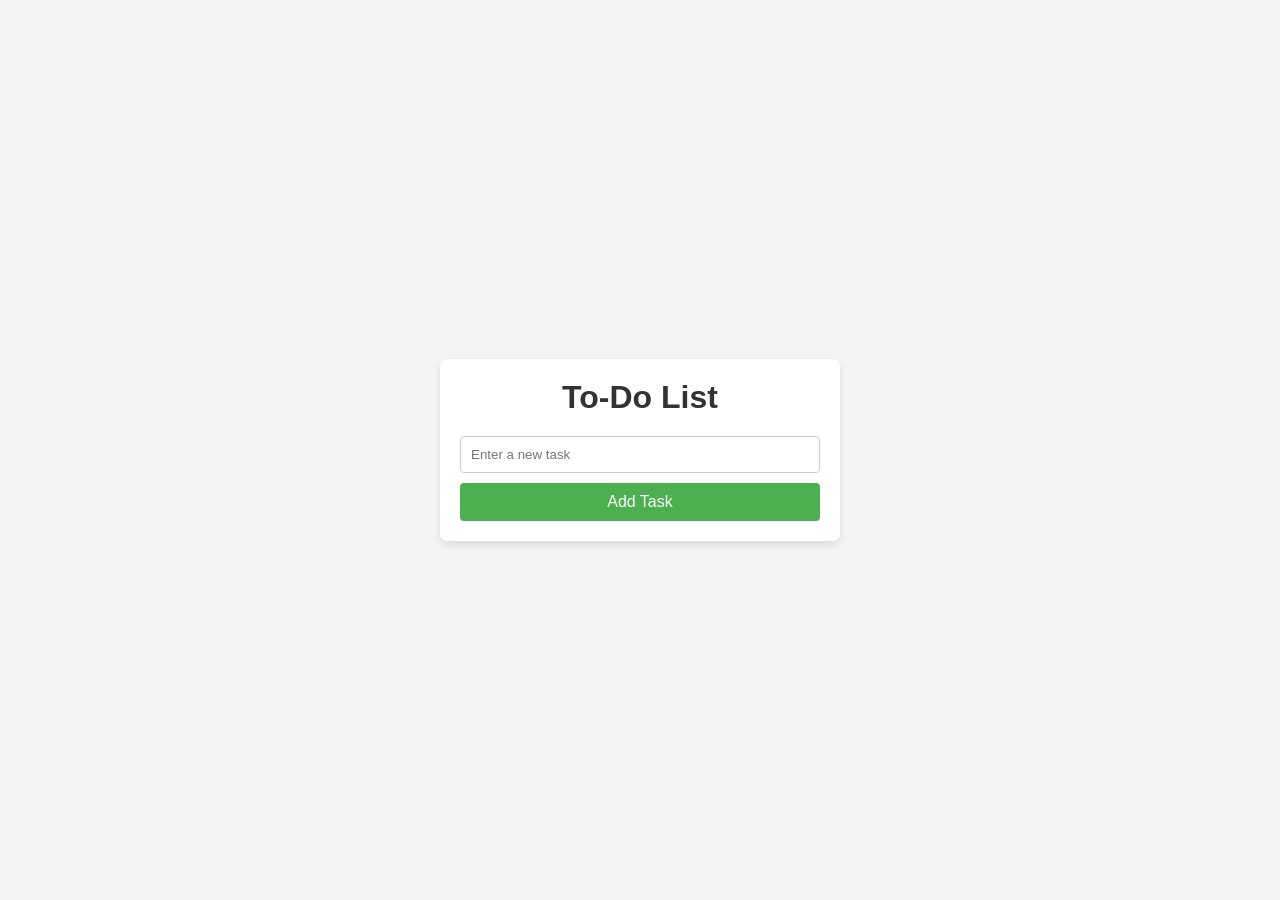
==== index.html @ 5ce17cbd "Add files via upload" ====
<!DOCTYPE html>
<html lang="en">
<head>
    <meta charset="UTF-8">
    <meta name="viewport" content="width=device-width, initial-scale=1.0">
    <title>To-Do List</title>
    <link rel="stylesheet" href="style2.css">
</head>
<body>
    <div class="container">
        <h1>To-Do List</h1>
        <input type="text" id="task-input" placeholder="Enter a new task" />
        <button id="add-task-btn">Add Task</button>
        <ul id="task-list"></ul>
    </div>

    <script src="project.js"></script>
</body>
</html>
---- style2.css ----
* {
    margin: 0;
    padding: 0;
    box-sizing: border-box;
}

body {
    font-family: Arial, sans-serif;
    background-color: #f4f4f4;
    display: flex;
    justify-content: center;
    align-items: center;
    height: 100vh;
}

.container {
    background-color: #fff;
    padding: 20px;
    border-radius: 8px;
    box-shadow: 0 4px 8px rgba(0, 0, 0, 0.1);
    width: 100%;
    max-width: 400px;
}

h1 {
    text-align: center;
    margin-bottom: 20px;
    color: #333;
}

#task-input {
    width: 100%;
    padding: 10px;
    margin-bottom: 10px;
    border: 1px solid #ccc;
    border-radius: 4px;
}

#add-task-btn {
    width: 100%;
    padding: 10px;
    background-color: #4CAF50;
    color: white;
    border: none;
    border-radius: 4px;
    cursor: pointer;
    font-size: 16px;
}

#add-task-btn:hover {
    background-color: #45a049;
}

ul {
    list-style: none;
    padding: 0;
}

li {
    display: flex;
    justify-content: space-between;
    align-items: center;
    background-color: #f9f9f9;
    margin: 5px 0;
    padding: 10px;
    border-radius: 4px;
}

li.completed {
    text-decoration: line-through;
    background-color: #d3ffd3;
}

button.delete-btn {
    background-color: #ff4d4d;
    border: none;
    color: white;
    cursor: pointer;
    border-radius: 4px;
    padding: 5px;
}

button.delete-btn:hover {
    background-color: #ff3333;
}
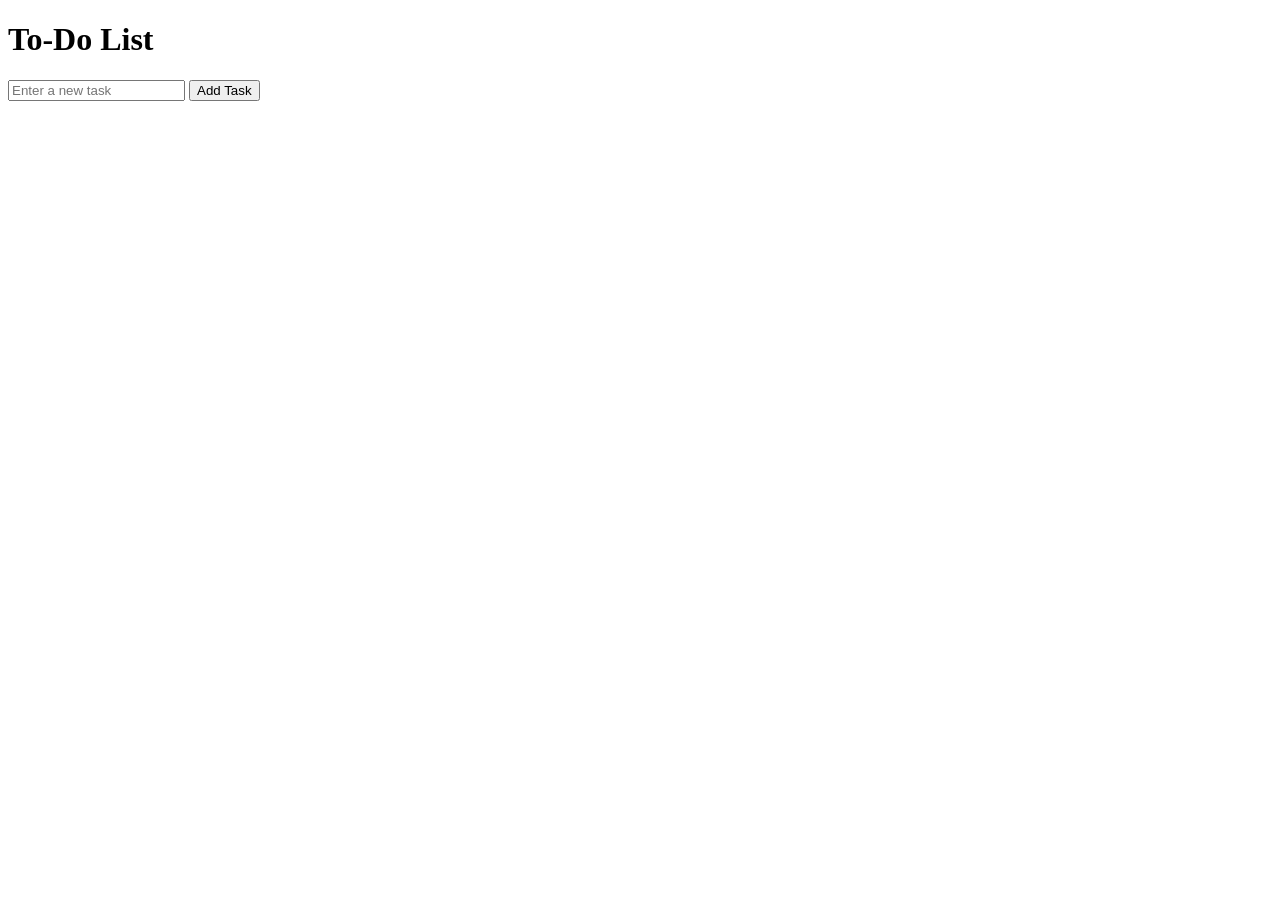
==== commit 4eec8002: "index.html" ====
--- a/index.html
+++ b/index.html
@@ -4,7 +4,7 @@
     <meta charset="UTF-8">
     <meta name="viewport" content="width=device-width, initial-scale=1.0">
     <title>To-Do List</title>
-    <link rel="stylesheet" href="style2.css">
+    <link rel="stylesheet" href="style.css">
 </head>
 <body>
     <div class="container">
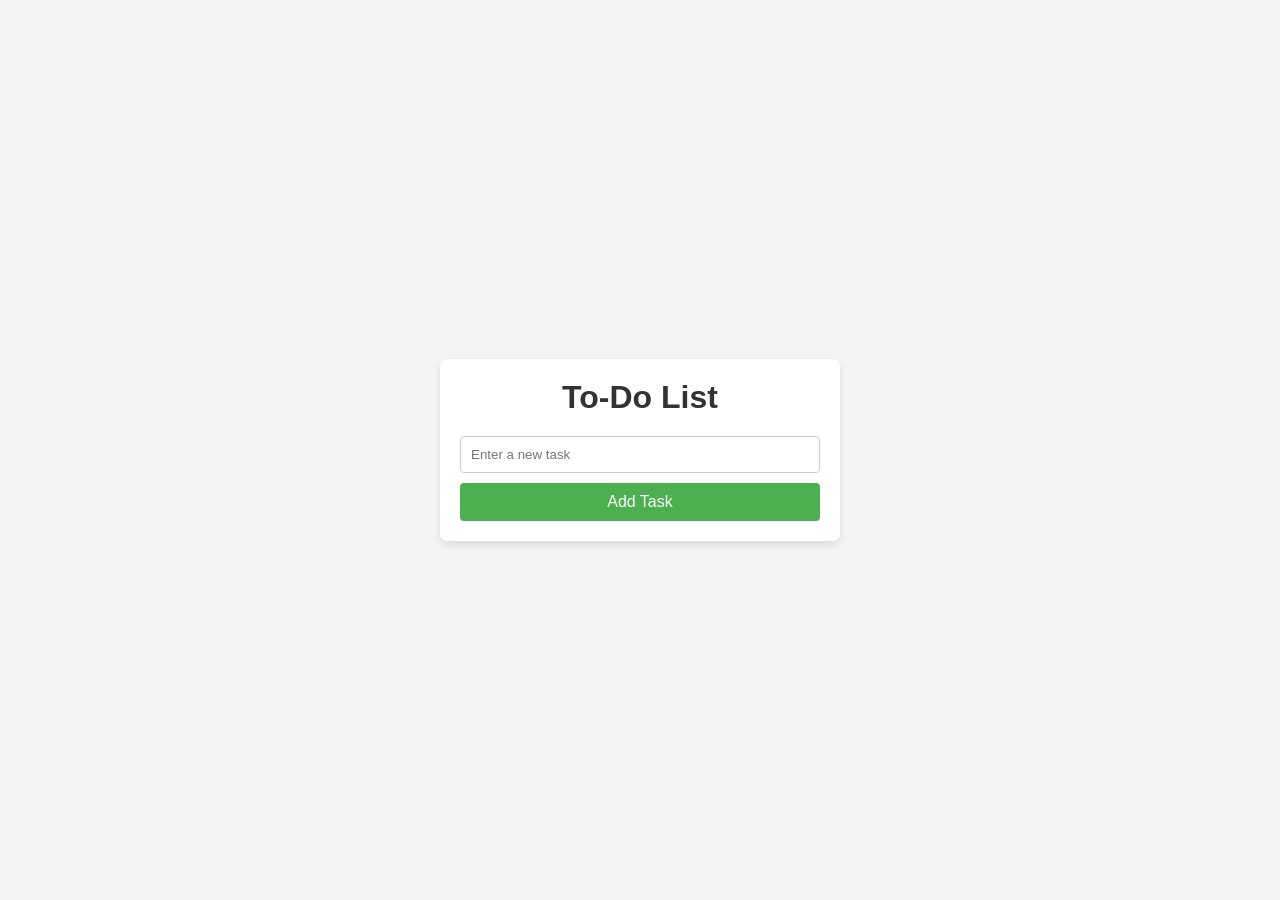
==== commit 59f94164: "index.html" ====
--- a/index.html
+++ b/index.html
@@ -17,3 +17,4 @@
     <script src="project.js"></script>
 </body>
 </html>
+
--- a/style.css
+++ b/style.css
@@ -0,0 +1,85 @@
+* {
+    margin: 0;
+    padding: 0;
+    box-sizing: border-box;
+}
+
+body {
+    font-family: Arial, sans-serif;
+    background-color: #f4f4f4;
+    display: flex;
+    justify-content: center;
+    align-items: center;
+    height: 100vh;
+}
+
+.container {
+    background-color: #fff;
+    padding: 20px;
+    border-radius: 8px;
+    box-shadow: 0 4px 8px rgba(0, 0, 0, 0.1);
+    width: 100%;
+    max-width: 400px;
+}
+
+h1 {
+    text-align: center;
+    margin-bottom: 20px;
+    color: #333;
+}
+
+#task-input {
+    width: 100%;
+    padding: 10px;
+    margin-bottom: 10px;
+    border: 1px solid #ccc;
+    border-radius: 4px;
+}
+
+#add-task-btn {
+    width: 100%;
+    padding: 10px;
+    background-color: #4CAF50;
+    color: white;
+    border: none;
+    border-radius: 4px;
+    cursor: pointer;
+    font-size: 16px;
+}
+
+#add-task-btn:hover {
+    background-color: #45a049;
+}
+
+ul {
+    list-style: none;
+    padding: 0;
+}
+
+li {
+    display: flex;
+    justify-content: space-between;
+    align-items: center;
+    background-color: #f9f9f9;
+    margin: 5px 0;
+    padding: 10px;
+    border-radius: 4px;
+}
+
+li.completed {
+    text-decoration: line-through;
+    background-color: #d3ffd3;
+}
+
+button.delete-btn {
+    background-color: #ff4d4d;
+    border: none;
+    color: white;
+    cursor: pointer;
+    border-radius: 4px;
+    padding: 5px;
+}
+
+button.delete-btn:hover {
+    background-color: #ff3333;
+}
